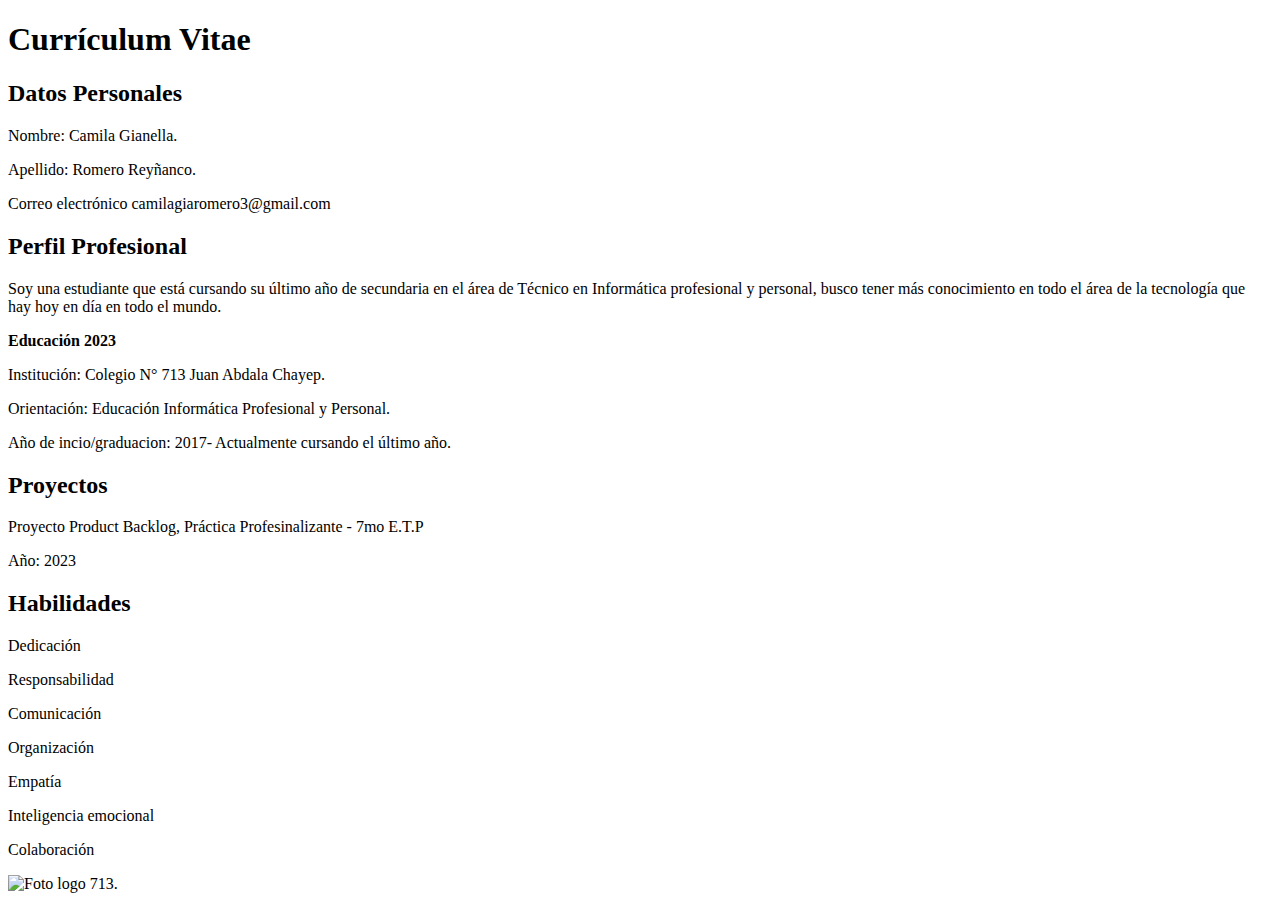
==== index.html @ f263b82f "Segundo repositorio" ====
<!DOCTYPE html>
<html lang="en">
<head>
    <meta charset="UTF-8">
    <meta http-equiv="X-UA-Compatible" content="IE=edge">
    <meta name="viewport" content="width=device-width, initial-scale=1.0">
    <link rel="stylesheet" href="css/estilo.css">
    <title>Camila Romero</title>
</head>
<body class="fondo">
    <h1>
    <section> Currículum Vitae </section>
    </h1>
     <h2>
        <section>
        <b> Datos Personales</b>
    </h2>
    <p> Nombre: <span> Camila Gianella. </span></p>
    <p> Apellido: <span> Romero Reyñanco. </span></p>
    <p> Correo electrónico <span> camilagiaromero3@gmail.com </span></p>
    <h2>
    </section>
     
    <h2><section> <b> Perfil Profesional </b> </h2>
        <p> Soy una estudiante que está cursando su último año de secundaria en el área de Técnico en Informática 
            profesional y personal, busco tener más conocimiento en todo el área de la tecnología que hay hoy en día 
            en todo el mundo.
        </p>
    </section>

        <section>
        <b> Educación 2023 </b>
    </h2>
    <p> Institución: <span> Colegio N° 713 Juan Abdala Chayep. </span></p>
    <p> Orientación: <span> Educación Informática Profesional y Personal. </span></p>
    <p> Año de incio/graduacion: <span> 2017- Actualmente cursando el último año. </span></p>
    </section>
    
        <section>
        <h2> <b> Proyectos </b> </h2>
        <p> Proyecto Product Backlog, Práctica Profesinalizante - 7mo E.T.P </p>
        <P> Año: <span> 2023 </span></P>
    
</section>
<section>
    <h2> <b> Habilidades </b> </h2>
    <p> Dedicación </p>
    <p> Responsabilidad </p>
    <p> Comunicación </p>
    <p> Organización </p>
    <p> Empatía </p>
    <p> Inteligencia emocional </p>
    <p> Colaboración </p>

</section>
 
<header>
    <img src="imagenes/logo713.jpeg" alt="Foto logo 713.">
    </header>

</body>
</html>
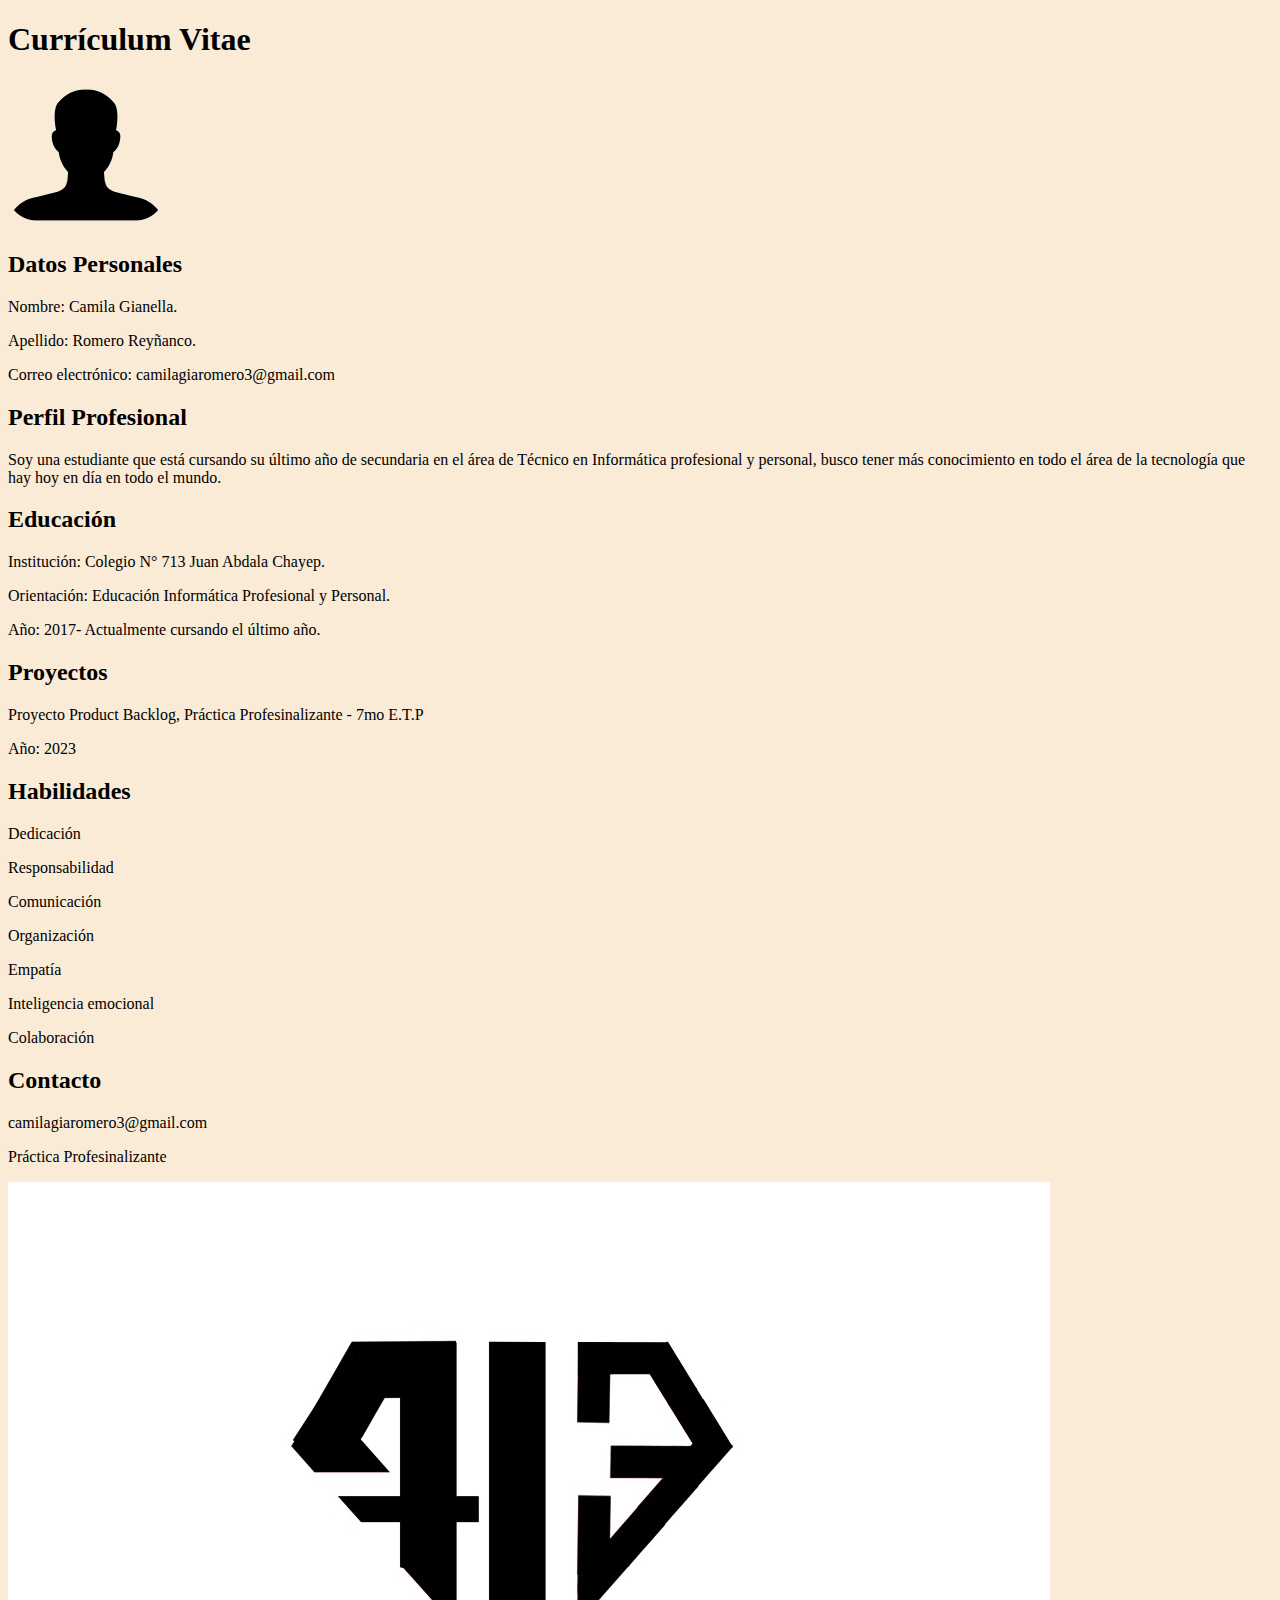
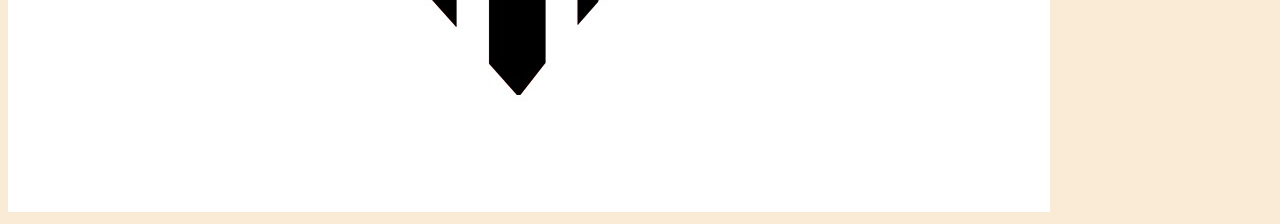
==== commit 24734b30: "correccion" ====
--- a/index.html
+++ b/index.html
@@ -8,20 +8,19 @@
     <title>Camila Romero</title>
 </head>
 <body class="fondo">
-    <h1>
-    <section> Currículum Vitae </section>
-    </h1>
-     <h2>
-        <section>
-        <b> Datos Personales</b>
-    </h2>
+    
+    <section> <h1> Currículum Vitae </h1> </section>
+     <header>
+        <img src="imagenes/mifoto.png" alt="foto perfil">
+     </header>
+     <section>
+    <h2> <b>Datos Personales</b> </h2>
     <p> Nombre: <span> Camila Gianella. </span></p>
     <p> Apellido: <span> Romero Reyñanco. </span></p>
-    <p> Correo electrónico <span> camilagiaromero3@gmail.com </span></p>
-    <h2>
+    <p> Correo electrónico: <span> camilagiaromero3@gmail.com </span></p>
     </section>
      
-    <h2><section> <b> Perfil Profesional </b> </h2>
+    <section> <h2> <b>Perfil Profesional</b> </h2>
         <p> Soy una estudiante que está cursando su último año de secundaria en el área de Técnico en Informática 
             profesional y personal, busco tener más conocimiento en todo el área de la tecnología que hay hoy en día 
             en todo el mundo.
@@ -29,11 +28,10 @@
     </section>
 
         <section>
-        <b> Educación 2023 </b>
-    </h2>
+       <h2> <b> Educación </b> </h2>
     <p> Institución: <span> Colegio N° 713 Juan Abdala Chayep. </span></p>
     <p> Orientación: <span> Educación Informática Profesional y Personal. </span></p>
-    <p> Año de incio/graduacion: <span> 2017- Actualmente cursando el último año. </span></p>
+    <p> Año: <span> 2017- Actualmente cursando el último año. </span></p>
     </section>
     
         <section>
@@ -54,9 +52,14 @@
 
 </section>
  
-<header>
-    <img src="imagenes/logo713.jpeg" alt="Foto logo 713.">
+<footer>
+    <h2> <b>Contacto</b> </h2>
+    <p>camilagiaromero3@gmail.com</p>
+   <p>Práctica Profesinalizante</p>
+    <header> 
+        <img src="imagenes/logo713.jpeg" alt="logo713">
     </header>
+</footer>
 
 </body>
 </html>--- a/css/estilo.css
+++ b/css/estilo.css
@@ -0,0 +1,3 @@
+.fondo{
+    background-color: antiquewhite;
+}
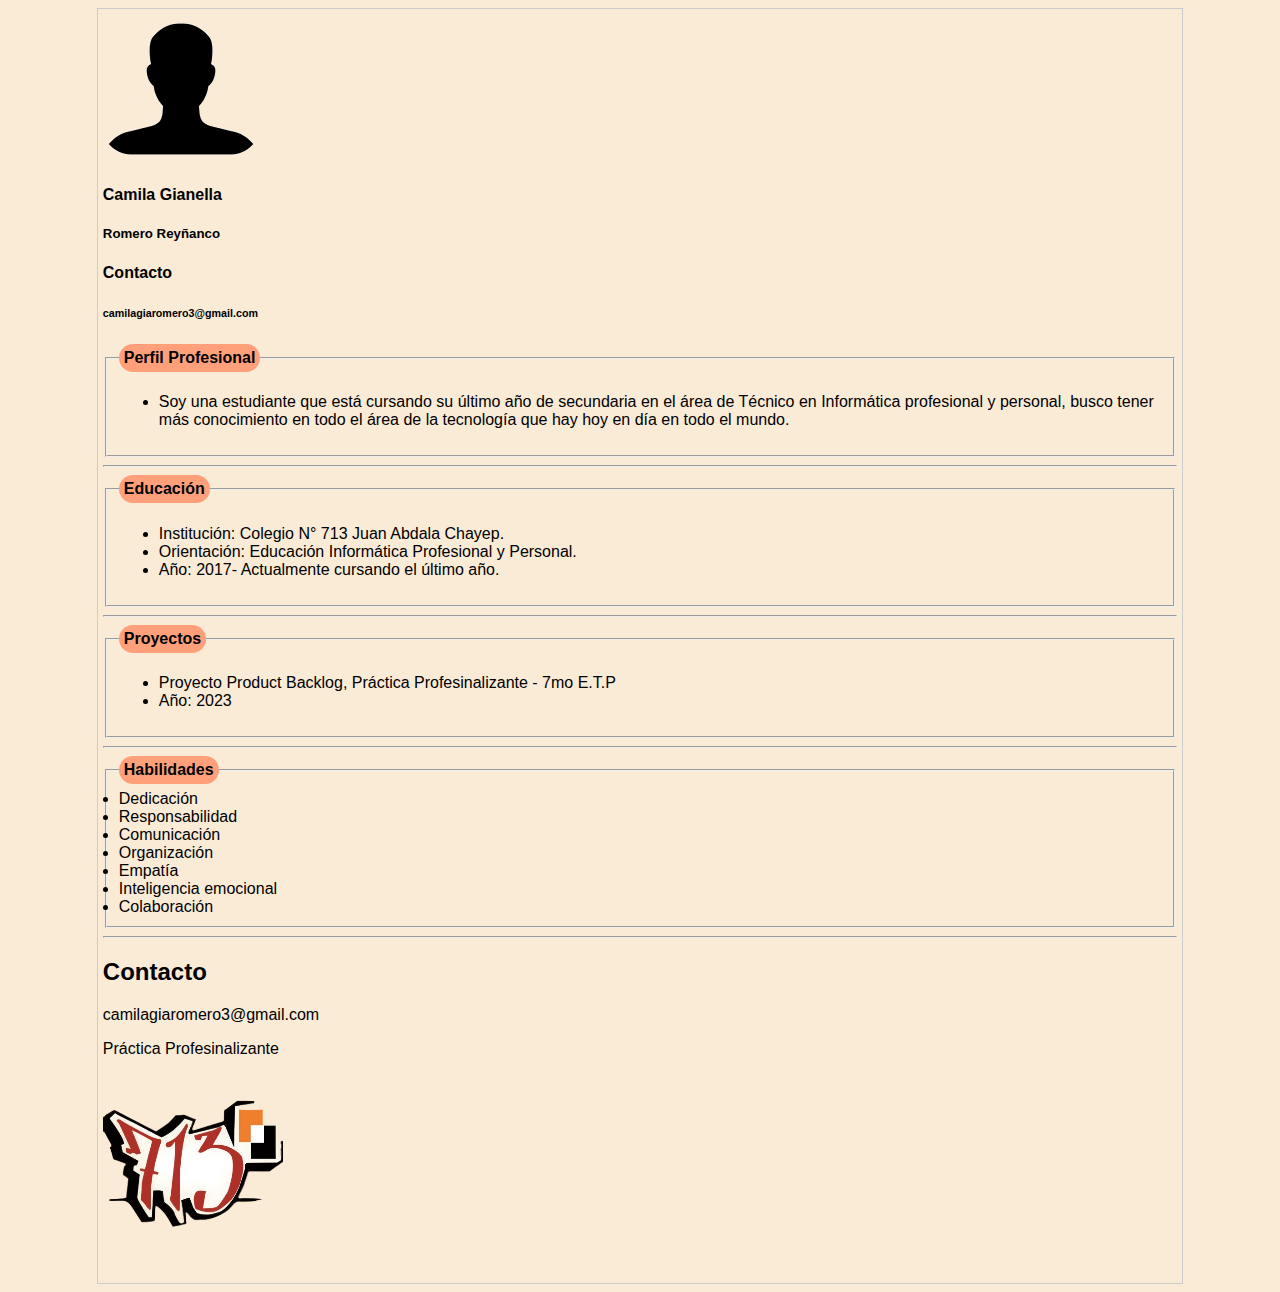
==== commit b3d0754a: "cambio al ingresar" ====
--- a/index.html
+++ b/index.html
@@ -6,60 +6,72 @@
     <meta name="viewport" content="width=device-width, initial-scale=1.0">
     <link rel="stylesheet" href="css/estilo.css">
     <title>Camila Romero</title>
+    <link href="https://cdn.jsdelivr.net/npm/bootstrap@5.3.0/dist/css/bootstrap.min.css" rel="stylesheet" integrity="sha384-9ndCyUaIbzAi2FUVXJi0CjmCapSmO7SnpJef0486qhLnuZ2cdeRhO02iuK6FUUVM" crossorigin="anonymous">
 </head>
 <body class="fondo">
+    <div id="principal">
+        <div class="container">
+         <div class="row">
+            <div class="col-4 bg-secondary-subtle">
+     <img class="foto" src="imagenes/mifoto.png" alt="foto perfil" >
+    <h4 class="info"> Camila Gianella</h4>
+     <h5 class="info"> Romero Reyñanco</h5>
+     <b class="info">Contacto</b>
+    <h6 class="info"> camilagiaromero3@gmail.com </h6>
     
-    <section> <h1> Currículum Vitae </h1> </section>
-     <header>
-        <img src="imagenes/mifoto.png" alt="foto perfil">
-     </header>
-     <section>
-    <h2> <b>Datos Personales</b> </h2>
-    <p> Nombre: <span> Camila Gianella. </span></p>
-    <p> Apellido: <span> Romero Reyñanco. </span></p>
-    <p> Correo electrónico: <span> camilagiaromero3@gmail.com </span></p>
-    </section>
-     
-    <section> <h2> <b>Perfil Profesional</b> </h2>
-        <p> Soy una estudiante que está cursando su último año de secundaria en el área de Técnico en Informática 
+    </div>
+
+     <div class="col-8">
+    <fieldset>  <legend> <b> Perfil Profesional </b></legend> 
+        <ul>
+        <li> Soy una estudiante que está cursando su último año de secundaria en el área de Técnico en Informática 
             profesional y personal, busco tener más conocimiento en todo el área de la tecnología que hay hoy en día 
             en todo el mundo.
-        </p>
-    </section>
+        </li>
+    </ul>
+    </fieldset>
+<hr class="color">
+        <fieldset>
+        <legend> <b> Educación </b></legend> 
+       <ul>
+    <li> Institución: <span> Colegio N° 713 Juan Abdala Chayep. </span></li>
+    <li> Orientación: <span> Educación Informática Profesional y Personal. </span></li>
+    <li> Año: <span> 2017- Actualmente cursando el último año. </span></li>
+</ul>
+        </fieldset>
+    <hr class="color">
+        <fieldset>
+         <legend> <b> Proyectos </b> </legend> 
+        <ul>
+        <li> Proyecto Product Backlog, Práctica Profesinalizante - 7mo E.T.P </li>
+        <li> Año: <span> 2023 </span></li>
+    </ul>
+     </fieldset>
+     <hr class="color">
+<fieldset>
+   <legend> <b>Habilidades </b> </legend>
+    
+    <li> Dedicación </li>
+    <li> Responsabilidad </li>
+    <li> Comunicación </li>
+    <li> Organización </li>
+    <li> Empatía </li>
+    <li> Inteligencia emocional </li>
+    <li> Colaboración </li>
 
-        <section>
-       <h2> <b> Educación </b> </h2>
-    <p> Institución: <span> Colegio N° 713 Juan Abdala Chayep. </span></p>
-    <p> Orientación: <span> Educación Informática Profesional y Personal. </span></p>
-    <p> Año: <span> 2017- Actualmente cursando el último año. </span></p>
-    </section>
-    
-        <section>
-        <h2> <b> Proyectos </b> </h2>
-        <p> Proyecto Product Backlog, Práctica Profesinalizante - 7mo E.T.P </p>
-        <P> Año: <span> 2023 </span></P>
-    
-</section>
-<section>
-    <h2> <b> Habilidades </b> </h2>
-    <p> Dedicación </p>
-    <p> Responsabilidad </p>
-    <p> Comunicación </p>
-    <p> Organización </p>
-    <p> Empatía </p>
-    <p> Inteligencia emocional </p>
-    <p> Colaboración </p>
-
-</section>
- 
+</fieldset>
+     </div>
+     <hr class="color">
 <footer>
     <h2> <b>Contacto</b> </h2>
     <p>camilagiaromero3@gmail.com</p>
    <p>Práctica Profesinalizante</p>
-    <header> 
-        <img src="imagenes/logo713.jpeg" alt="logo713">
+    <header>
+        <img src="imagenes/logo713.png" alt="logo713" width="180" height="200">
     </header>
 </footer>
-
+<script src="https://cdn.jsdelivr.net/npm/bootstrap@5.3.0/dist/js/bootstrap.bundle.min.js" integrity="sha384-geWF76RCwLtnZ8qwWowPQNguL3RmwHVBC9FhGdlKrxdiJJigb/j/68SIy3Te4Bkz" crossorigin="anonymous"></script>
+</div>
+        </div>
 </body>
 </html>--- a/css/estilo.css
+++ b/css/estilo.css
@@ -1,3 +1,39 @@
 .fondo{
     background-color: antiquewhite;
 }
+#principal {
+border: solid 1px #cccccc;
+padding: 5px;
+margin: 0 auto;
+width: 85%;}
+
+legend{
+    border: solid 1x #ff7f50;
+    padding: 5px;
+    font-weight: bold;
+    background-color: #ffa07a;
+    border-radius: 15px;
+}
+
+body{
+    font-family: "Arial";
+}
+
+#mifoto {
+border: solid 2px;
+margin: 10px;
+}
+
+#logo713{
+    padding: 5px;
+}
+
+.container {
+margin-top: 3.5;
+}
+
+.color{
+    background-color: black;
+
+}
+
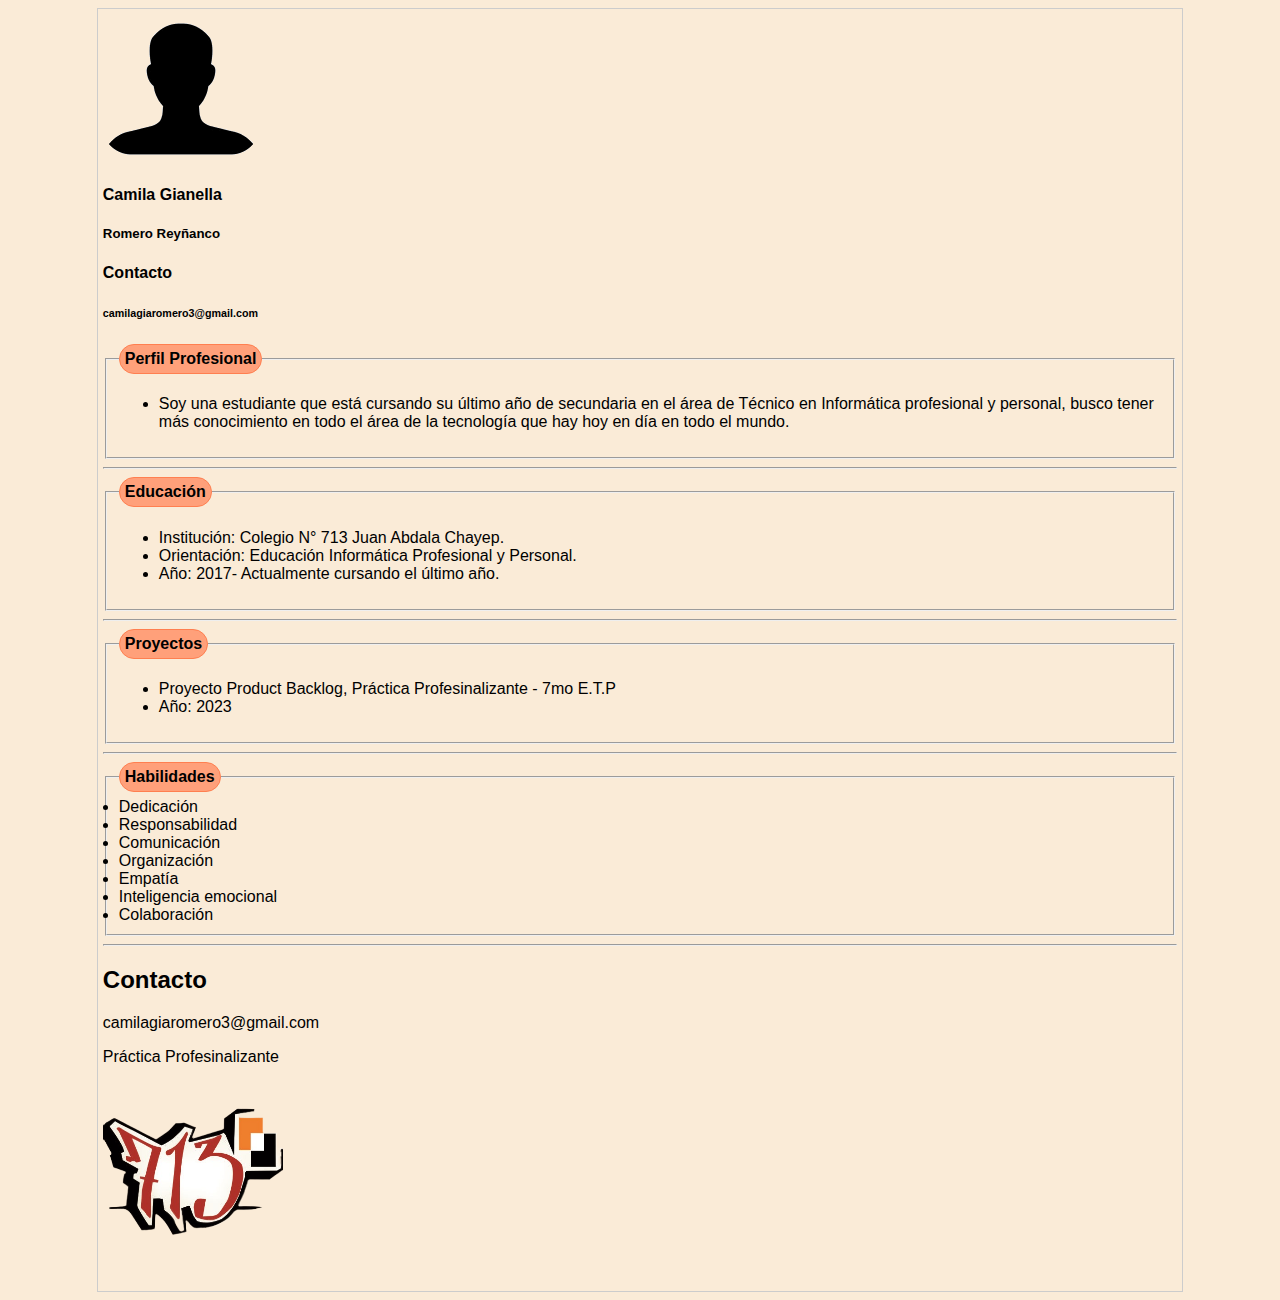
==== commit 73ac8cc8: "cambio nuevo" ====
--- a/index.html
+++ b/index.html
@@ -12,7 +12,7 @@
     <div id="principal">
         <div class="container">
          <div class="row">
-            <div class="col-4 bg-secondary-subtle">
+            <div class="col-md-4 bg-secondary-subtle">
      <img class="foto" src="imagenes/mifoto.png" alt="foto perfil" >
     <h4 class="info"> Camila Gianella</h4>
      <h5 class="info"> Romero Reyñanco</h5>
@@ -21,7 +21,7 @@
     
     </div>
 
-     <div class="col-8">
+     <div class="col-md-8">
     <fieldset>  <legend> <b> Perfil Profesional </b></legend> 
         <ul>
         <li> Soy una estudiante que está cursando su último año de secundaria en el área de Técnico en Informática 
--- a/css/estilo.css
+++ b/css/estilo.css
@@ -8,7 +8,7 @@
 width: 85%;}
 
 legend{
-    border: solid 1x #ff7f50;
+    border: solid 1px #ff7f50;
     padding: 5px;
     font-weight: bold;
     background-color: #ffa07a;
@@ -29,7 +29,7 @@
 }
 
 .container {
-margin-top: 3.5;
+margin-top: 1.5;
 }
 
 .color{
